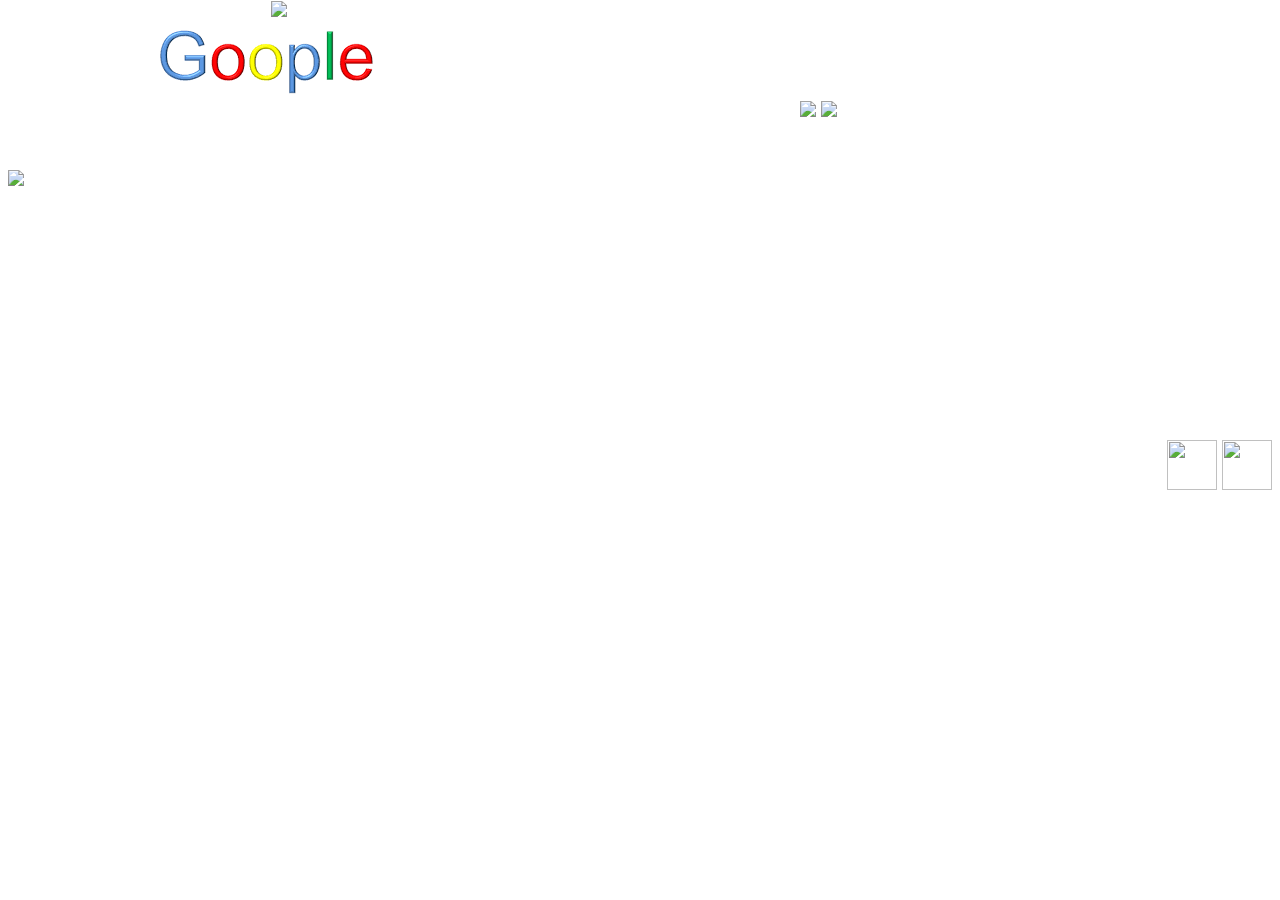
==== index.html @ 023758b9 "add gooples." ====
<!DOCTYPE html>
<html
  <head>
    <link href = "css/styles.css" rel="stylesheet" type="text/css">
    <title>GOOPLE</title>
  </head>
  <body>

    <img src="[data-uri]">

    <h1>GOOPLE! FAVORITE GOOPLE</h1>
    <div id="GOOPLE">
      <img src="https://www.bogleech.com/neo/mutant-skeith.png">
    </div>
    <div class="Goople">
      <img src="https://www.bogleech.com/neo/mutant-skeith.png">
      <img src="https://www.bogleech.com/neo/mutant-skeith.png">
      <img src="https://www.bogleech.com/neo/mutant-skeith.png">
      <img src="https://www.bogleech.com/neo/mutant-skeith.png">
      <img src="https://www.bogleech.com/neo/mutant-skeith.png">
      <img src="https://www.bogleech.com/neo/mutant-skeith.png">
      <img src="https://www.bogleech.com/neo/mutant-skeith.png">
      <img src="https://www.bogleech.com/neo/mutant-skeith.png">
      <img src="https://www.bogleech.com/neo/mutant-skeith.png">
      <img src="https://www.bogleech.com/neo/mutant-skeith.png">
      <img src="https://www.bogleech.com/neo/mutant-skeith.png">
      <img src="https://www.bogleech.com/neo/mutant-skeith.png">
      <img src="https://www.bogleech.com/neo/mutant-skeith.png">
      <img src="https://www.bogleech.com/neo/mutant-skeith.png">
      <img src="https://www.bogleech.com/neo/mutant-skeith.png">
      <img src="https://www.bogleech.com/neo/mutant-skeith.png">
      <img src="https://www.bogleech.com/neo/mutant-skeith.png">
      <img src="https://www.bogleech.com/neo/mutant-skeith.png">
      <img src="https://www.bogleech.com/neo/mutant-skeith.png">
      <img src="https://www.bogleech.com/neo/mutant-skeith.png">
      <img src="https://www.bogleech.com/neo/mutant-skeith.png">
      <img src="https://www.bogleech.com/neo/mutant-skeith.png">
      <img src="https://www.bogleech.com/neo/mutant-skeith.png">
      <img src="https://www.bogleech.com/neo/mutant-skeith.png">
      <img src="https://www.bogleech.com/neo/mutant-skeith.png">
      <img src="https://www.bogleech.com/neo/mutant-skeith.png">
      <img src="https://www.bogleech.com/neo/mutant-skeith.png">
      <img src="https://www.bogleech.com/neo/mutant-skeith.png">
      <img src="https://www.bogleech.com/neo/mutant-skeith.png">
      <img src="https://www.bogleech.com/neo/mutant-skeith.png">
      <img src="https://www.bogleech.com/neo/mutant-skeith.png">
      <img src="https://www.bogleech.com/neo/mutant-skeith.png">
      <img src="https://www.bogleech.com/neo/mutant-skeith.png">
      <img src="https://www.bogleech.com/neo/mutant-skeith.png">
      <img src="https://www.bogleech.com/neo/mutant-skeith.png">
      <img src="https://www.bogleech.com/neo/mutant-skeith.png">
      <img src="https://www.bogleech.com/neo/mutant-skeith.png">
      <img src="https://www.bogleech.com/neo/mutant-skeith.png">
      <img src="https://www.bogleech.com/neo/mutant-skeith.png">
      <img src="https://www.bogleech.com/neo/mutant-skeith.png">
      <img src="https://www.bogleech.com/neo/mutant-skeith.png">
      <img src="https://www.bogleech.com/neo/mutant-skeith.png">
      <img src="https://www.bogleech.com/neo/mutant-skeith.png">
      <img src="https://www.bogleech.com/neo/mutant-skeith.png">
      <img src="https://www.bogleech.com/neo/mutant-skeith.png">
      <img src="https://www.bogleech.com/neo/mutant-skeith.png">
      <img src="https://www.bogleech.com/neo/mutant-skeith.png">
      <img src="https://www.bogleech.com/neo/mutant-skeith.png">
      <img src="https://www.bogleech.com/neo/mutant-skeith.png">
      <img src="https://www.bogleech.com/neo/mutant-skeith.png">
      <img src="https://www.bogleech.com/neo/mutant-skeith.png">
      <img src="https://www.bogleech.com/neo/mutant-skeith.png">
      <img src="https://www.bogleech.com/neo/mutant-skeith.png">
      <img src="https://www.bogleech.com/neo/mutant-skeith.png">
      <img src="https://www.bogleech.com/neo/mutant-skeith.png">
      <img src="https://www.bogleech.com/neo/mutant-skeith.png">
      <img src="https://www.bogleech.com/neo/mutant-skeith.png">
      <img src="https://www.bogleech.com/neo/mutant-skeith.png">
      <img src="https://www.bogleech.com/neo/mutant-skeith.png">
      <img src="https://www.bogleech.com/neo/mutant-skeith.png">
      <img src="https://www.bogleech.com/neo/mutant-skeith.png">
      <img src="https://www.bogleech.com/neo/mutant-skeith.png">
      <img src="https://www.bogleech.com/neo/mutant-skeith.png">
      <img src="https://www.bogleech.com/neo/mutant-skeith.png">
      <img src="https://www.bogleech.com/neo/mutant-skeith.png">
      <img src="https://www.bogleech.com/neo/mutant-skeith.png">
      <img src="https://www.bogleech.com/neo/mutant-skeith.png">
      <img src="https://www.bogleech.com/neo/mutant-skeith.png">
      <img src="https://www.bogleech.com/neo/mutant-skeith.png">
      <img src="https://www.bogleech.com/neo/mutant-skeith.png">
      <img src="https://www.bogleech.com/neo/mutant-skeith.png">
      <img src="https://www.bogleech.com/neo/mutant-skeith.png">
      <img src="https://www.bogleech.com/neo/mutant-skeith.png">
      <img src="https://www.bogleech.com/neo/mutant-skeith.png">
      <img src="https://www.bogleech.com/neo/mutant-skeith.png">
      <img src="https://www.bogleech.com/neo/mutant-skeith.png">
      <img src="https://www.bogleech.com/neo/mutant-skeith.png">
      <img src="https://www.bogleech.com/neo/mutant-skeith.png">
      <img src="https://www.bogleech.com/neo/mutant-skeith.png">
      <img src="https://www.bogleech.com/neo/mutant-skeith.png">
      <img src="https://www.bogleech.com/neo/mutant-skeith.png">
      <img src="https://www.bogleech.com/neo/mutant-skeith.png">
      <img src="https://www.bogleech.com/neo/mutant-skeith.png">
      <img src="https://www.bogleech.com/neo/mutant-skeith.png">
      <img src="https://www.bogleech.com/neo/mutant-skeith.png">
      <img src="https://www.bogleech.com/neo/mutant-skeith.png">
      <img src="https://www.bogleech.com/neo/mutant-skeith.png">
      <img src="https://www.bogleech.com/neo/mutant-skeith.png">
      <img src="https://www.bogleech.com/neo/mutant-skeith.png">
      <img src="https://www.bogleech.com/neo/mutant-skeith.png">
      <img src="https://www.bogleech.com/neo/mutant-skeith.png">
      <img src="https://www.bogleech.com/neo/mutant-skeith.png">
      <img src="https://www.bogleech.com/neo/mutant-skeith.png">
      <img src="https://www.bogleech.com/neo/mutant-skeith.png">
      <img src="https://www.bogleech.com/neo/mutant-skeith.png">
      <img src="https://www.bogleech.com/neo/mutant-skeith.png">
      <img src="https://www.bogleech.com/neo/mutant-skeith.png">
      <img src="https://www.bogleech.com/neo/mutant-skeith.png">
      <img src="https://www.bogleech.com/neo/mutant-skeith.png">
      <img src="https://www.bogleech.com/neo/mutant-skeith.png">
      <img src="https://www.bogleech.com/neo/mutant-skeith.png">
      <img src="https://www.bogleech.com/neo/mutant-skeith.png">
      <img src="https://www.bogleech.com/neo/mutant-skeith.png">
      <img src="https://www.bogleech.com/neo/mutant-skeith.png">
      <img src="https://www.bogleech.com/neo/mutant-skeith.png">
      <img src="https://www.bogleech.com/neo/mutant-skeith.png">
      <img src="https://www.bogleech.com/neo/mutant-skeith.png">
      <img src="https://www.bogleech.com/neo/mutant-skeith.png">
      <img src="https://www.bogleech.com/neo/mutant-skeith.png">
      <img src="https://www.bogleech.com/neo/mutant-skeith.png">
      <img src="https://www.bogleech.com/neo/mutant-skeith.png">
      <img src="https://www.bogleech.com/neo/mutant-skeith.png">
      <img src="https://www.bogleech.com/neo/mutant-skeith.png">
      <img src="https://www.bogleech.com/neo/mutant-skeith.png">
      <img src="https://www.bogleech.com/neo/mutant-skeith.png">
      <img src="https://www.bogleech.com/neo/mutant-skeith.png">
      <img src="https://www.bogleech.com/neo/mutant-skeith.png">
      <img src="https://www.bogleech.com/neo/mutant-skeith.png">
      <img src="https://www.bogleech.com/neo/mutant-skeith.png">
      <img src="https://www.bogleech.com/neo/mutant-skeith.png">
      <h2>GOOPLE'S FAVORITE THING?!!</h2>
      <img src="https://www.bogleech.com/neo/mutant-skeith.png">
      <img src="https://www.bogleech.com/neo/mutant-skeith.png">
      <img src="https://www.bogleech.com/neo/mutant-skeith.png">
      <img src="https://www.bogleech.com/neo/mutant-skeith.png">
      <img src="https://www.bogleech.com/neo/mutant-skeith.png">
      <img src="https://www.bogleech.com/neo/mutant-skeith.png">
      <img src="https://www.bogleech.com/neo/mutant-skeith.png">
      <img src="https://www.bogleech.com/neo/mutant-skeith.png">
      <img src="https://www.bogleech.com/neo/mutant-skeith.png">
      <img src="https://www.bogleech.com/neo/mutant-skeith.png">
      <img src="https://www.bogleech.com/neo/mutant-skeith.png">
      <img src="https://www.bogleech.com/neo/mutant-skeith.png">
      <img src="https://www.bogleech.com/neo/mutant-skeith.png">
      <img src="https://www.bogleech.com/neo/mutant-skeith.png">
      <img src="https://www.bogleech.com/neo/mutant-skeith.png">
      <img src="https://www.bogleech.com/neo/mutant-skeith.png">
      <img src="https://www.bogleech.com/neo/mutant-skeith.png">
      <img src="https://www.bogleech.com/neo/mutant-skeith.png">
      <img src="https://www.bogleech.com/neo/mutant-skeith.png">
      <img src="https://www.bogleech.com/neo/mutant-skeith.png">
      <img src="https://www.bogleech.com/neo/mutant-skeith.png">
      <img src="https://www.bogleech.com/neo/mutant-skeith.png">
      <h1>MORE GOOPLE!!!!!!</h1>
      <img src="https://www.bogleech.com/neo/mutant-skeith.png">
      <img src="https://www.bogleech.com/neo/mutant-skeith.png">
      <img src="https://www.bogleech.com/neo/mutant-skeith.png">
      <img src="https://www.bogleech.com/neo/mutant-skeith.png">
      <img src="https://www.bogleech.com/neo/mutant-skeith.png">
      <div id="ONE">
        <img src="https://www.bogleech.com/neo/mutant-skeith.png">
      </div>
      <img src="https://www.bogleech.com/neo/mutant-skeith.png">
      <img src="https://www.bogleech.com/neo/mutant-skeith.png">
      <img src="https://www.bogleech.com/neo/mutant-skeith.png">
      <img src="https://www.bogleech.com/neo/mutant-skeith.png">
      <img src="https://www.bogleech.com/neo/mutant-skeith.png">
      <img src="https://www.bogleech.com/neo/mutant-skeith.png">
      <img src="https://www.bogleech.com/neo/mutant-skeith.png">
      <img src="https://www.bogleech.com/neo/mutant-skeith.png">
      <img src="https://www.bogleech.com/neo/mutant-skeith.png">
      <img src="https://www.bogleech.com/neo/mutant-skeith.png">
      <img src="https://www.bogleech.com/neo/mutant-skeith.png">
      <img src="https://www.bogleech.com/neo/mutant-skeith.png">
    </div>

    <div class="G-float">
      <img src="https://www.bogleech.com/neo/mutant-skeith.png">
      <img src="https://www.bogleech.com/neo/mutant-skeith.png">
    </div>

    <div class="G-Dance">
      <img src="https://www.bogleech.com/neo/mutant-skeith.png">
      <img src="https://www.bogleech.com/neo/mutant-skeith.png">
      <div id="GOOPLE-DANCE">
        <img src="https://www.bogleech.com/neo/mutant-skeith.png">
        <img src="https://www.bogleech.com/neo/mutant-skeith.png">
      </div>
    </div>

  </body>
</html>
---- css/styles.css ----
body {
  font-family: 'Spectral';
  font-size: 19px;
  color: white;
  background-image: url("https://images-wixmp-ed30a86b8c4ca887773594c2.wixmp.com/f/a060e017-039d-4cad-b3dc-b33dbdaf563d/d4mjtv0-7e2cf1f4-ffb4-4e08-b41c-fe84c0564aa7.jpg?token=eyJ0eXAiOiJKV1QiLCJhbGciOiJIUzI1NiJ9.[base64].GC-7tbwWc1bvQvW6_aiNUDDKImf-ura4ZFKowbsHPs8");
  background-repeat: no-repeat;
  background-size: cover;
}


#GOOPLE:hover img {
  height: 200px;
  width: 100%;
}


h1 {
  font-size: 24px;
}

h1:hover {
  font-size: 10px;
}

.Goople img{
  position: relative;
  height: 10px;
  width: 10px;
}

.Goople:hover img {
  /* position: relative;
  top: 500px;
  left: 800px; */
  height: 150%;
  width: 150px;
}

#ONE:hover img {
  position: absolute;
  bottom: 1000px;
  left: 200px;
  height: 1000%;
  width: 500px;
}
 #ONE img{
   position: absolute;
   left: 500px;
   top: 400px;
 }

.G-float {
  float: right;
}
.G-float img{
  height: 50px;
  width: 50px;

}

.G-float:hover img{
  position: absolute;
  top: 350px;
  left: 400px;
  height: 300px;
  width: 130px;
  transform: rotate(45deg);
}

.G-Dance {
  position: absolute;
  top: 100px;
  left: 800px;
}

.G-Dance:hover img {
  transform: rotate(150deg);
}

#GOOPLE-DANCE {
  position: absolute;
  right: 550px;
  bottom: 100px;
}

#GOOPLE-DANCE:hover {
  transform: rotate(100deg);
}
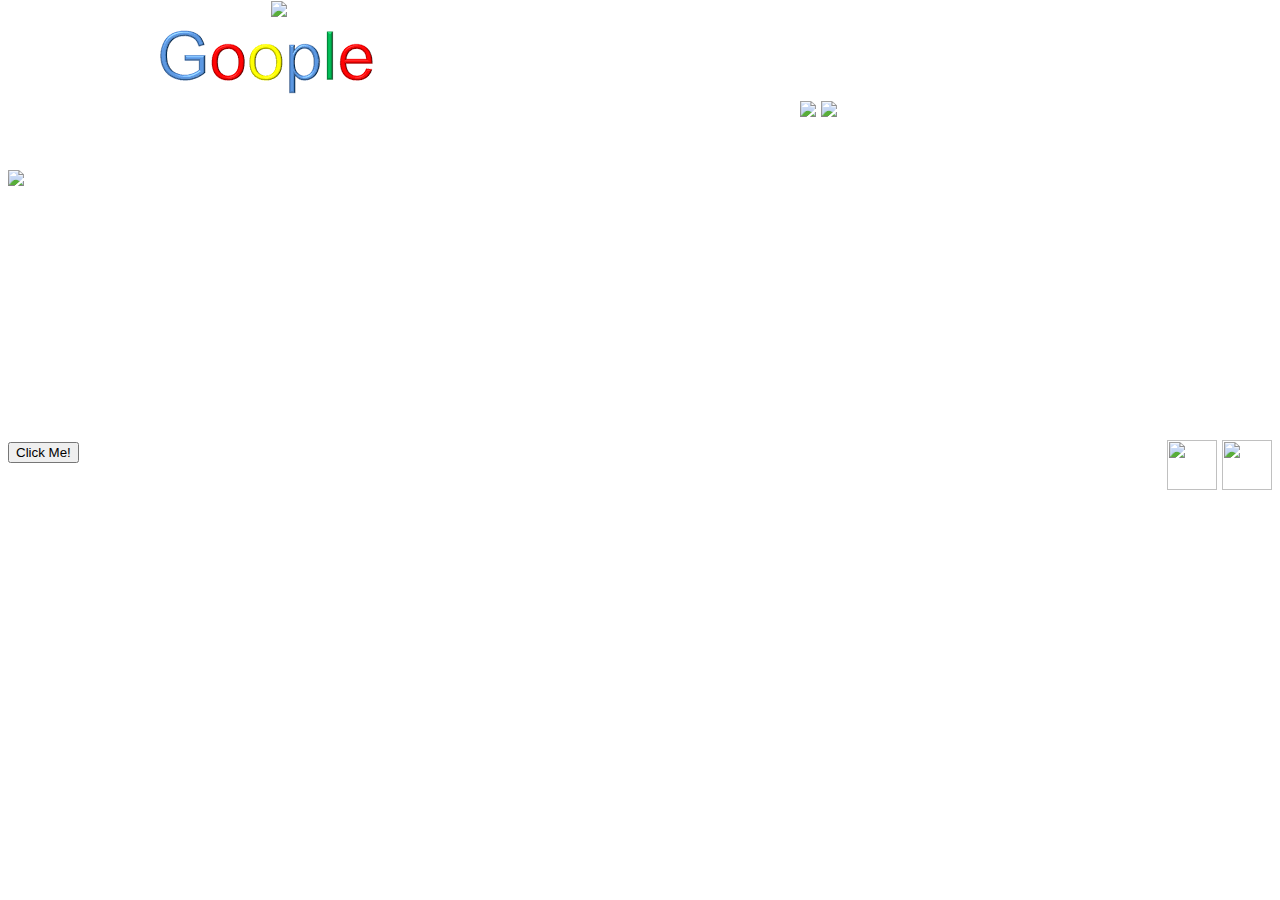
==== commit b2a0d827: "add JavaScript to the chaos" ====
--- a/index.html
+++ b/index.html
@@ -1,7 +1,7 @@
 <!DOCTYPE html>
 <html
   <head>
-    <link href = "css/styles.css" rel="stylesheet" type="text/css">
+    <link href = "css/styles.css" rel="stylesheet" type="text/css" media="all">
     <title>GOOPLE</title>
   </head>
   <body>
@@ -193,5 +193,21 @@
       </div>
     </div>
 
+    <div class = "G-show">
+      <img src="https://www.bogleech.com/neo/mutant-skeith.png">
+      <img src="https://www.bogleech.com/neo/mutant-skeith.png">
+      <img src="https://www.bogleech.com/neo/mutant-skeith.png">
+      <img src="https://www.bogleech.com/neo/mutant-skeith.png">
+      <img src="https://www.bogleech.com/neo/mutant-skeith.png">
+      <img src="https://www.bogleech.com/neo/mutant-skeith.png">
+      <img src="https://www.bogleech.com/neo/mutant-skeith.png">
+      <img src="https://www.bogleech.com/neo/mutant-skeith.png">
+      <img src="https://www.bogleech.com/neo/mutant-skeith.png">
+      <img src="https://www.bogleech.com/neo/mutant-skeith.png">
+      <img src="https://www.bogleech.com/neo/mutant-skeith.png">
+      <img src="https://www.bogleech.com/neo/mutant-skeith.png">
+    </div>
+    <button type="submit">Click Me!</button>
+
   </body>
 </html>
--- a/css/styles.css
+++ b/css/styles.css
@@ -7,6 +7,9 @@
   background-size: cover;
 }
 
+.G-show {
+  display: none;
+}
 
 #GOOPLE:hover img {
   height: 200px;
@@ -85,4 +88,54 @@
 
 #GOOPLE-DANCE:hover {
   transform: rotate(100deg);
+  margin-right: 1px;
 }
+
+@media screen and (max-width: 768px) {
+  body {
+    font-size: 30px;
+    color: red;
+    background-color: yellow;
+  }
+
+
+@media screen and (max-width: 780px){
+  .Goople {
+    transform: rotate(182deg);
+  }
+
+    body {
+    color: darkgreen;
+    background-color: silver;
+  }
+}
+
+@media screen and (max-width: 800px){
+
+}
+
+@media screen and (max-width: 850px){
+
+}
+
+@media screen and (max-width: 900px){
+
+}
+
+@media screen and (max-width: 950px){
+
+}
+
+@media screen and (max-width: 1000px){
+
+}
+
+@media screen and (max-width: 1050px){
+
+}
+@media screen and (max-width: 1100px){
+
+}
+@media screen and (max-width: 1150px;{
+
+}
